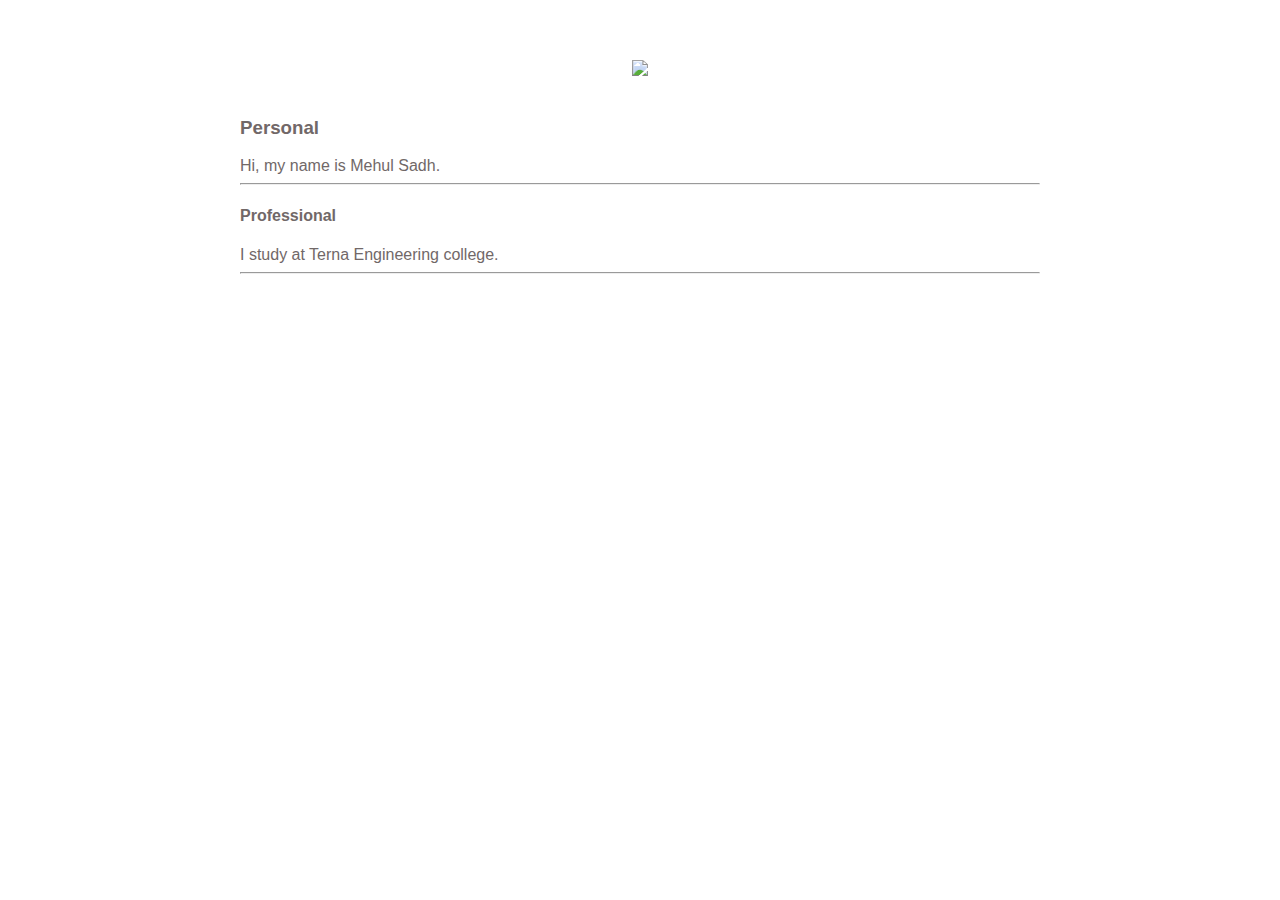
==== ui/index.html @ b7ba80f3 "[imad-console] Updates ui/index.html" ====
<!doctype html>
<html>
    <head>
        <link href="/ui/style.css" rel="stylesheet" />
    </head>
    <body>
        <div class="container">
            <div class="center">
                <img id='madi' src="https://scontent.fbom2-1.fna.fbcdn.net/v/t1.0-9/19657346_1713182992055835_2724911957454399402_n.jpg?oh=e8508f562043955337f3fabdbbf5dcc3&oe=59FE418A" class="img-medium"/>
            </div>
            <br>
            <h3>
               Personal
            </h3>
            <div>
                Hi, my name is Mehul Sadh.
            </div>
            <hr/>
             <h4>
               Professional
            </h4>
             <div>
                I study at Terna Engineering college.
            </div>
            <hr/>
            <div class="footer"> 
            
            </div>
        </div>
       
        <script type="text/javascript" src="/ui/main.js">
        </script>
        
    </body>
</html>
---- ui/style.css ----
body {
    font-family: sans-serif;
    margin-top: 60px;
}

.center {
    text-align: center;
}

.text-big {
    font-size: 300%;
}

.bold {
    font-weight: bold;
}

.img-medium {
    height: 200px;
}

.container {
    max-width: 800px;
    margin: 0 auto;
    color: #716868;
    font-family: sans-serif;
    padding-left: 20px;
    padding-right: 20px;

}
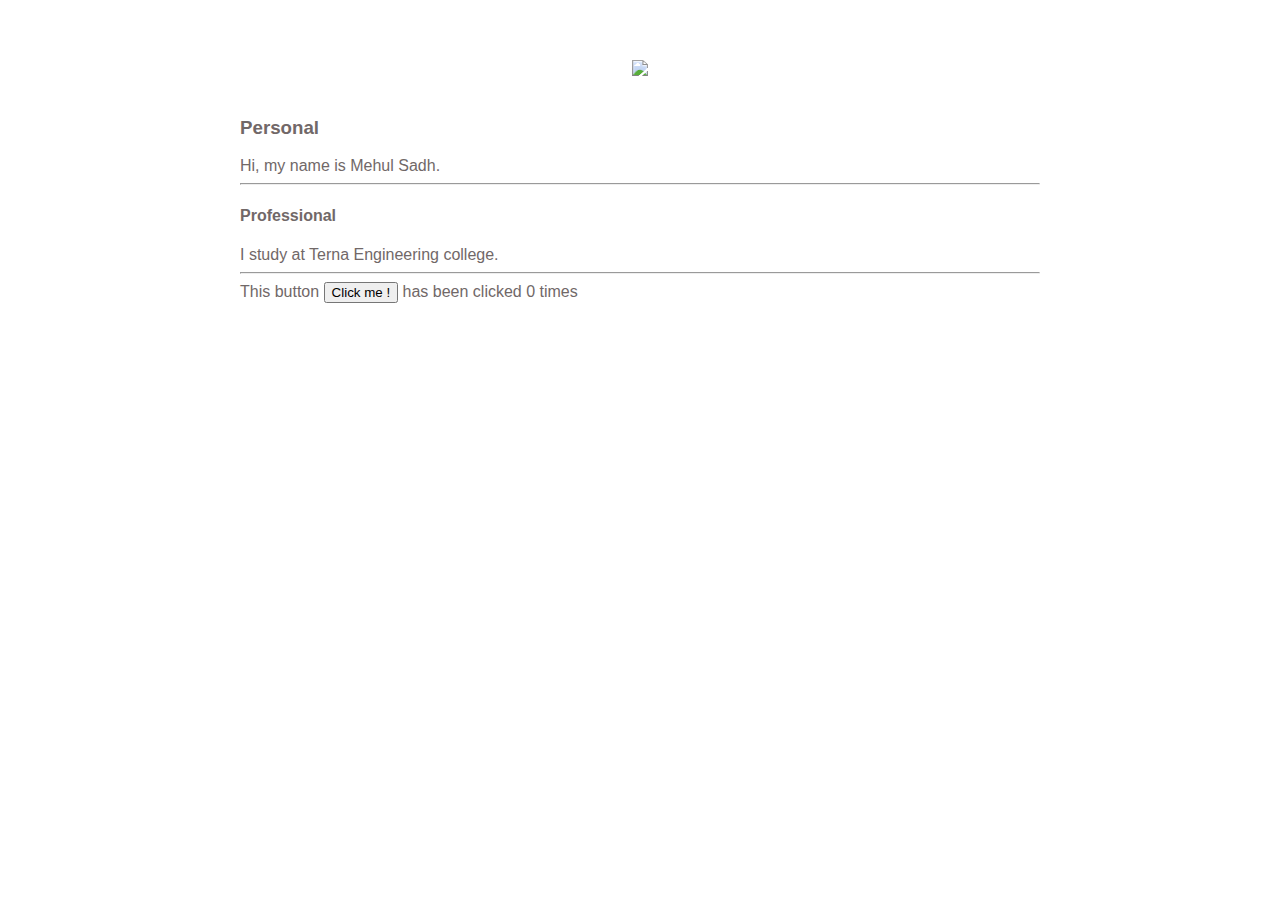
==== commit 4324dd69: "[imad-console] Updates ui/index.html" ====
--- a/ui/index.html
+++ b/ui/index.html
@@ -24,7 +24,7 @@
             </div>
             <hr/>
             <div class="footer"> 
-            
+                This button <button id="counter">Click me !</button> has been clicked <span id="count"> 0 </span>times
             </div>
         </div>
        
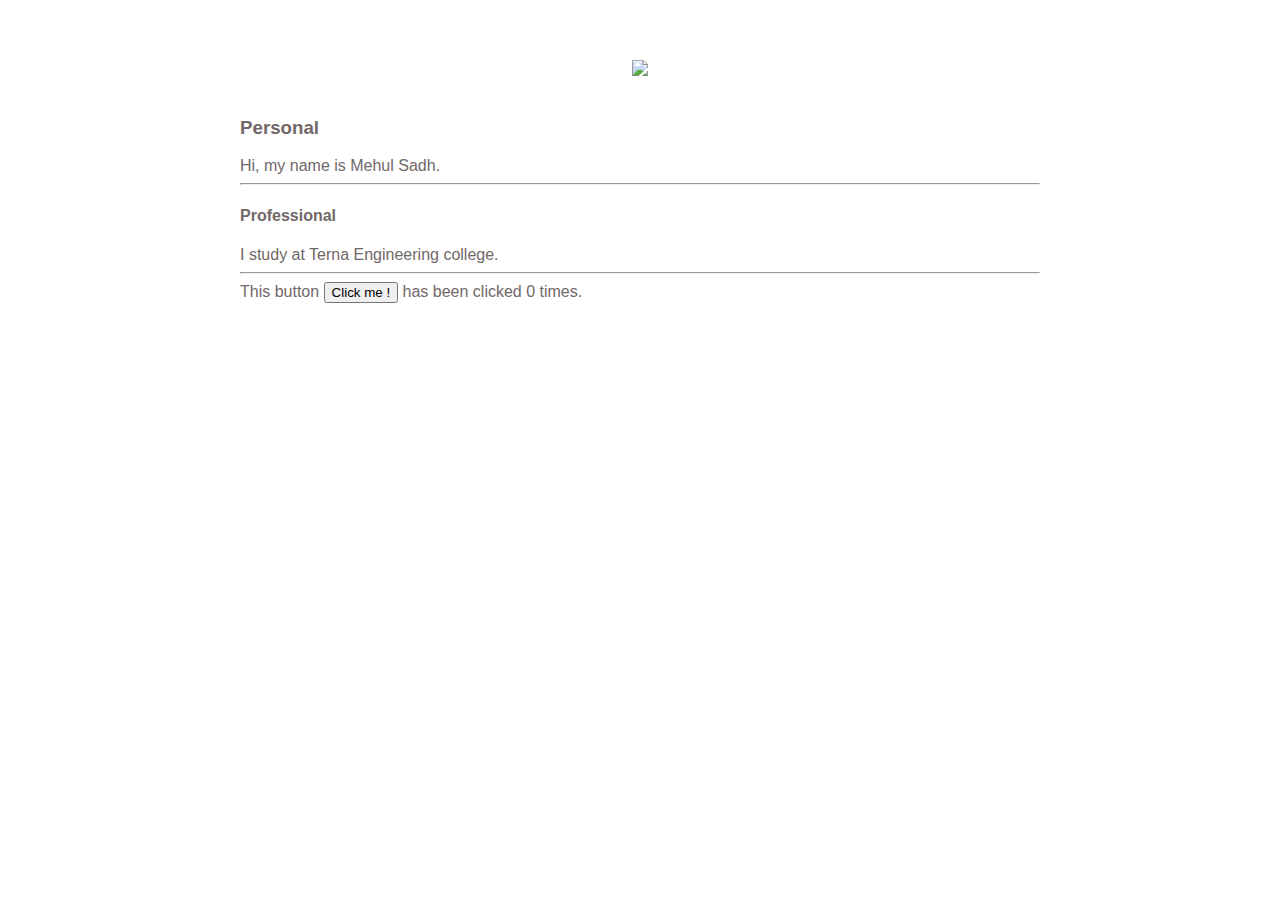
==== commit d11354ae: "[imad-console] Updates ui/index.html" ====
--- a/ui/index.html
+++ b/ui/index.html
@@ -24,7 +24,7 @@
             </div>
             <hr/>
             <div class="footer"> 
-                This button <button id="counter">Click me !</button> has been clicked <span id="count"> 0 </span>times
+                This button <button id="counter">Click me !</button> has been clicked <span id="count"> 0 </span> times.
             </div>
         </div>
        
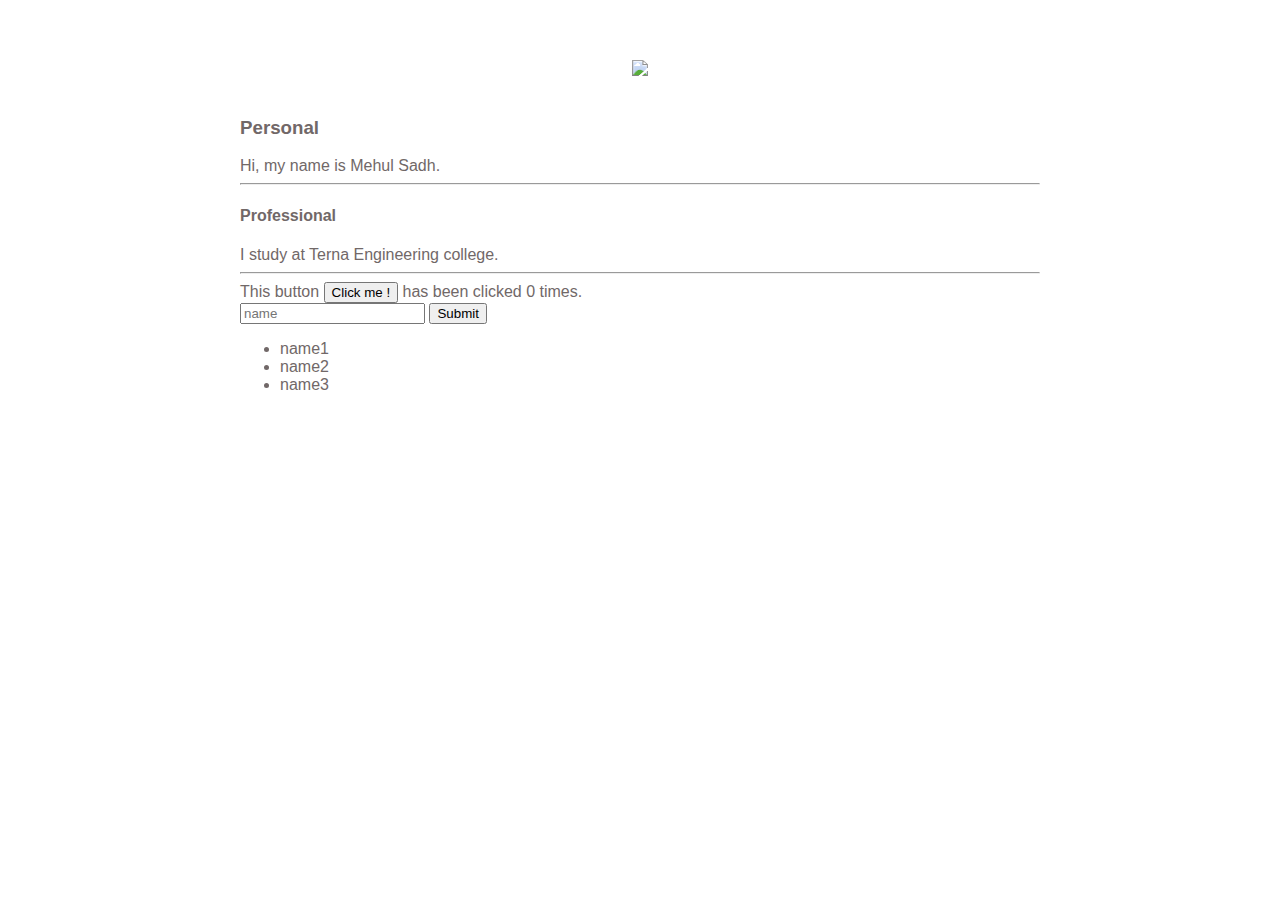
==== commit 0f7e3bd5: "[imad-console] Updates ui/index.html" ====
--- a/ui/index.html
+++ b/ui/index.html
@@ -24,7 +24,15 @@
             </div>
             <hr/>
             <div class="footer"> 
-                This button <button id="counter">Click me !</button> has been clicked <span id="count"> 0 </span> times.
+                This button <button id="counter">Click me !</button> has been clicked <span id="count"> 0 </span>  times.
+                <br/>
+                <input type="text" id="name" placeholder="name"></input>
+                <input type="submit" valur="Submit"></input>
+                <ul>
+                    <li>name1</li>
+                    <li>name2</li>
+                    <li>name3</li>
+                </ul>
             </div>
         </div>
        
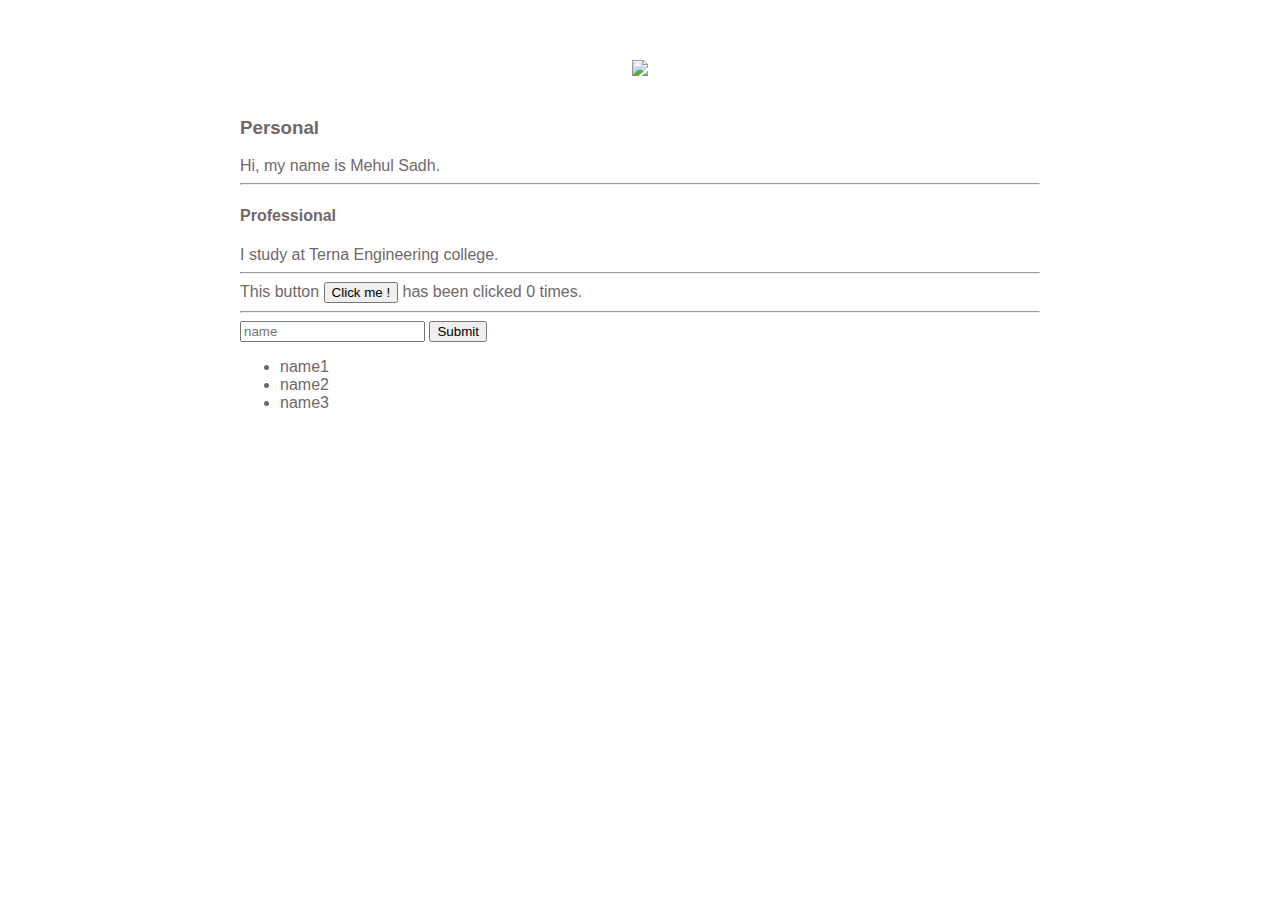
==== commit e28db170: "[imad-console] Updates ui/index.html" ====
--- a/ui/index.html
+++ b/ui/index.html
@@ -26,6 +26,7 @@
             <div class="footer"> 
                 This button <button id="counter">Click me !</button> has been clicked <span id="count"> 0 </span>  times.
                 <br/>
+                <hr/>
                 <input type="text" id="name" placeholder="name"></input>
                 <input type="submit" valur="Submit"></input>
                 <ul>
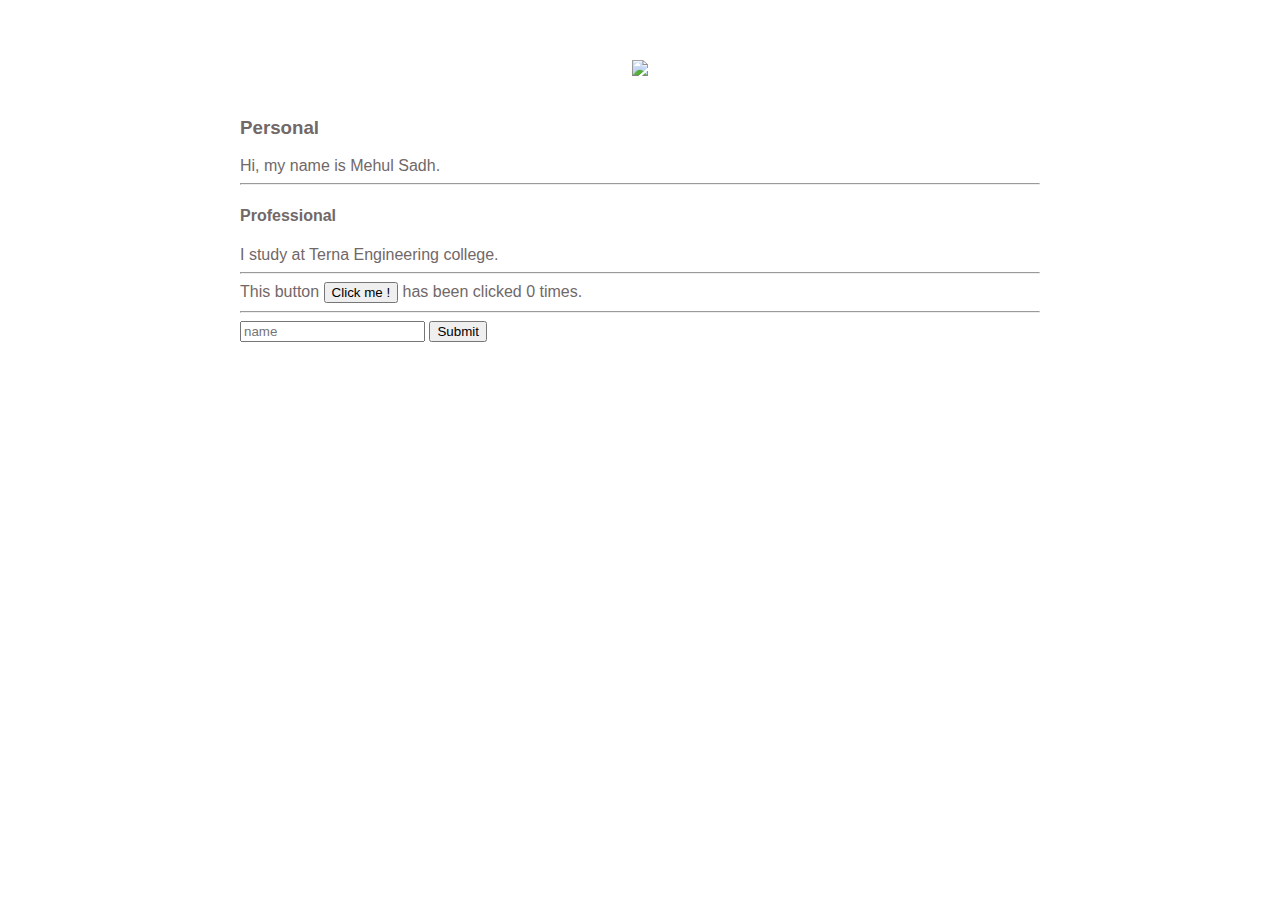
==== commit cea94016: "[imad-console] Updates ui/index.html" ====
--- a/ui/index.html
+++ b/ui/index.html
@@ -28,11 +28,8 @@
                 <br/>
                 <hr/>
                 <input type="text" id="name" placeholder="name"></input>
-                <input type="submit" valur="Submit"></input>
-                <ul>
-                    <li>name1</li>
-                    <li>name2</li>
-                    <li>name3</li>
+                <input type="submit" value="Submit" id="submit_btn"></input>
+                <ul id="namelist">
                 </ul>
             </div>
         </div>
